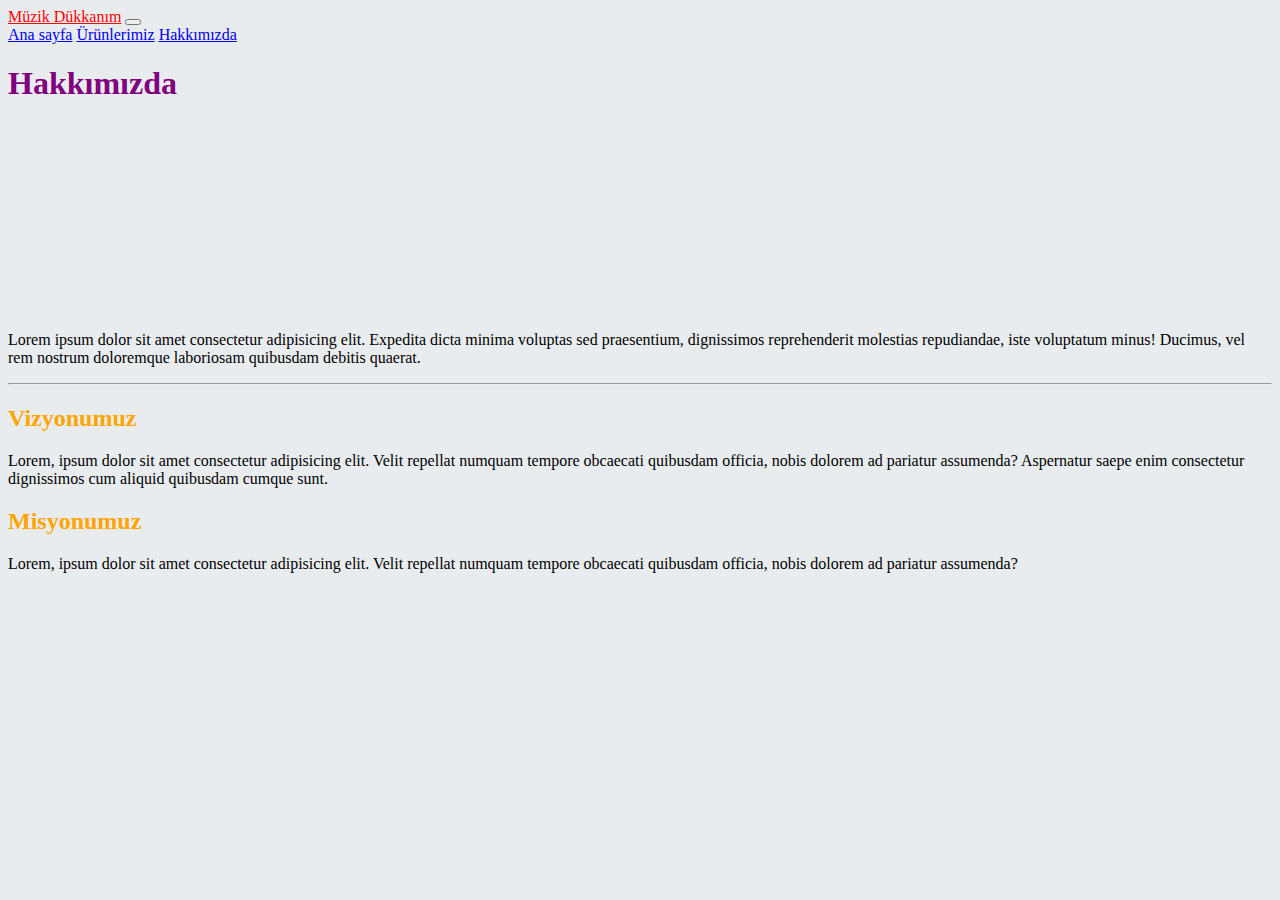
==== aboutUs.html @ c44431ce "+Added : about us page and crated products html file." ====
<!DOCTYPE html>
<html lang="en">

<head>
    <meta charset="UTF-8">
    <meta http-equiv="X-UA-Compatible" content="IE=edge">
    <meta name="viewport" content="width=device-width, initial-scale=1.0">
    <link href="https://cdn.jsdelivr.net/npm/bootstrap@5.1.1/dist/css/bootstrap.min.css" rel="stylesheet"
        integrity="sha384-F3w7mX95PdgyTmZZMECAngseQB83DfGTowi0iMjiWaeVhAn4FJkqJByhZMI3AhiU" crossorigin="anonymous">
    <link rel="stylesheet" href="app.css">
    <title>Hakkımızda</title>
</head>

<body>

    <nav class="navbar navbar-expand-md navbar-dark bg-dark fixed-top">
        <div class="container-fluid">
            <a class="navbar-brand" id="navbar-brand" href="#">Müzik Dükkanım</a>
            <button type="button" class="navbar-toggler" data-bs-toggle="collapse" data-bs-target="#expendMe">
                <span class="navbar-toggler-icon"></span>
            </button>
            <div class="collapse navbar-collapse" id="expendMe">
                <div class="navbar-nav">
                    <a href="index.html" class="nav-link nav-item">Ana sayfa</a>
                    <a href="About" class="nav-link nav-item">Ürünlerimiz</a>
                    <a href="Contact" class="nav-link nav-item">Hakkımızda</a>
                </div>
            </div>
        </div>
    </nav>


    <div class="d-flex align-items-center justify-content-center" style="height: 250px;">
        <h1 class="display-2" id="aboutUs-header">Hakkımızda</h1>
    </div>

    <div class="container">
        <p>
            Lorem ipsum dolor sit amet consectetur adipisicing elit. Expedita dicta minima voluptas sed praesentium,
            dignissimos reprehenderit molestias repudiandae, iste voluptatum minus! Ducimus, vel rem nostrum doloremque
            laboriosam quibusdam debitis quaerat.
        </p>
        <hr>
        <h2 class="aboutUs-header2">Vizyonumuz</h2>
        <p>
            Lorem, ipsum dolor sit amet consectetur adipisicing elit. Velit repellat numquam tempore obcaecati quibusdam
            officia, nobis dolorem ad pariatur assumenda? Aspernatur saepe enim consectetur dignissimos cum aliquid
            quibusdam cumque sunt.
        </p>
        <h2 class="aboutUs-header2">Misyonumuz</h2>
        <p>
            Lorem, ipsum dolor sit amet consectetur adipisicing elit. Velit repellat numquam tempore obcaecati quibusdam
            officia, nobis dolorem ad pariatur assumenda?
        </p>

    </div>




    <script src="https://cdn.jsdelivr.net/npm/bootstrap@5.1.1/dist/js/bootstrap.bundle.min.js"
        integrity="sha384-/bQdsTh/da6pkI1MST/rWKFNjaCP5gBSY4sEBT38Q/9RBh9AH40zEOg7Hlq2THRZ"
        crossorigin="anonymous"></script>
</body>

</html>
---- app.css ----
#navbar-brand{
    color: #FF0000;
}

#main-content{
    margin-top: 6em;
}

body{
    background-color: #E9ECEF;
}

.main-header{
    color:#FF0000;
}

#aboutUs-header{
    color: purple;
    margin-bottom: 0;
}


.aboutUs-header2{
    color: orange;
}
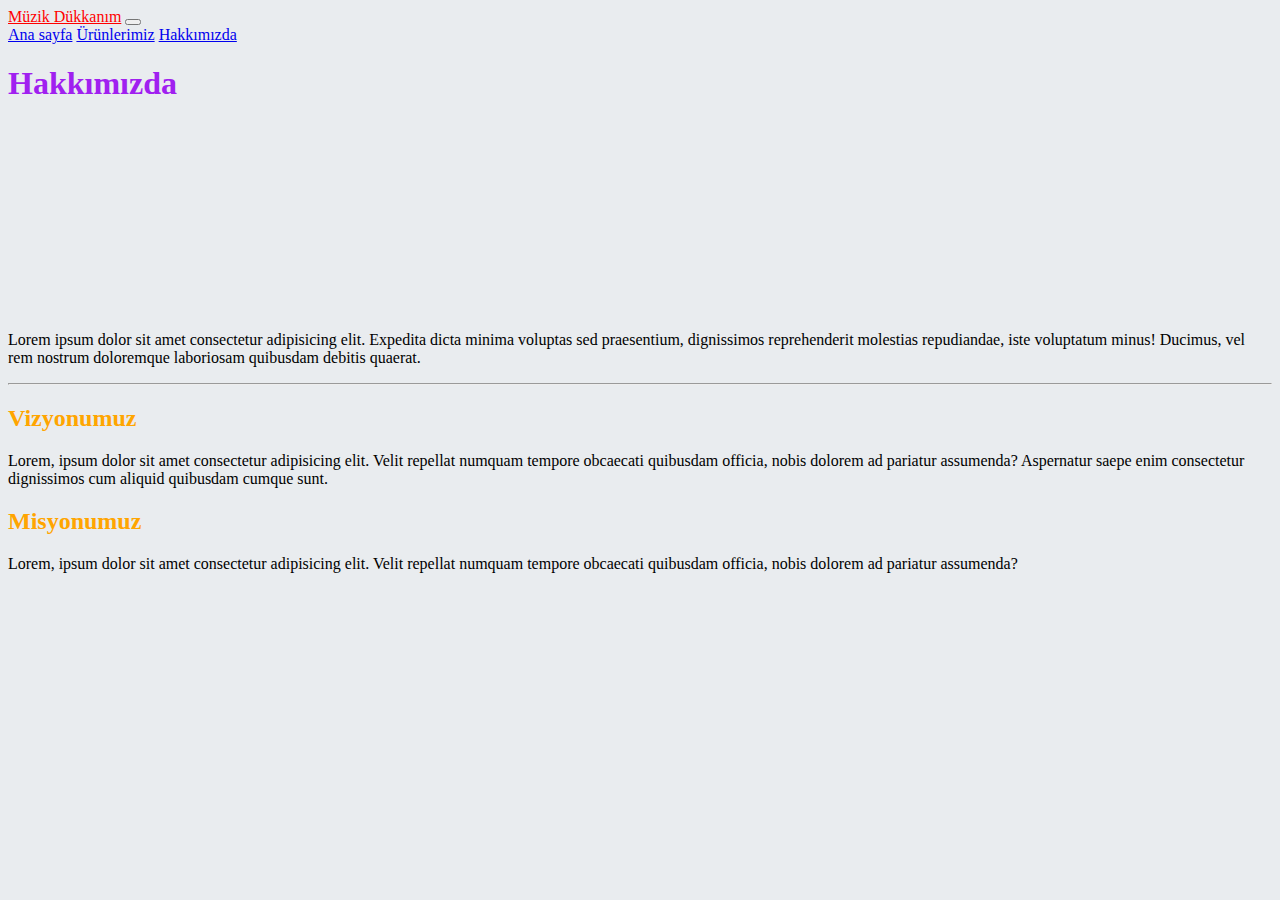
==== commit af46e64b: "+ Added : product images and products page" ====
--- a/aboutUs.html
+++ b/aboutUs.html
@@ -15,15 +15,15 @@
 
     <nav class="navbar navbar-expand-md navbar-dark bg-dark fixed-top">
         <div class="container-fluid">
-            <a class="navbar-brand" id="navbar-brand" href="#">Müzik Dükkanım</a>
+            <a class="navbar-brand" id="navbar-brand" href="index.html">Müzik Dükkanım</a>
             <button type="button" class="navbar-toggler" data-bs-toggle="collapse" data-bs-target="#expendMe">
                 <span class="navbar-toggler-icon"></span>
             </button>
             <div class="collapse navbar-collapse" id="expendMe">
                 <div class="navbar-nav">
                     <a href="index.html" class="nav-link nav-item">Ana sayfa</a>
-                    <a href="About" class="nav-link nav-item">Ürünlerimiz</a>
-                    <a href="Contact" class="nav-link nav-item">Hakkımızda</a>
+                    <a href="products.html" class="nav-link nav-item">Ürünlerimiz</a>
+                    <a href="aboutUs.html" class="nav-link nav-item">Hakkımızda</a>
                 </div>
             </div>
         </div>
--- a/app.css
+++ b/app.css
@@ -15,11 +15,19 @@
 }
 
 #aboutUs-header{
-    color: purple;
+    color:  #A020F0;
     margin-bottom: 0;
 }
 
 
 .aboutUs-header2{
-    color: orange;
+    color: #FFA500;
+}
+
+.card{
+    margin: 1em;
+}
+
+#products-header{
+    color:#FF0000;
 }